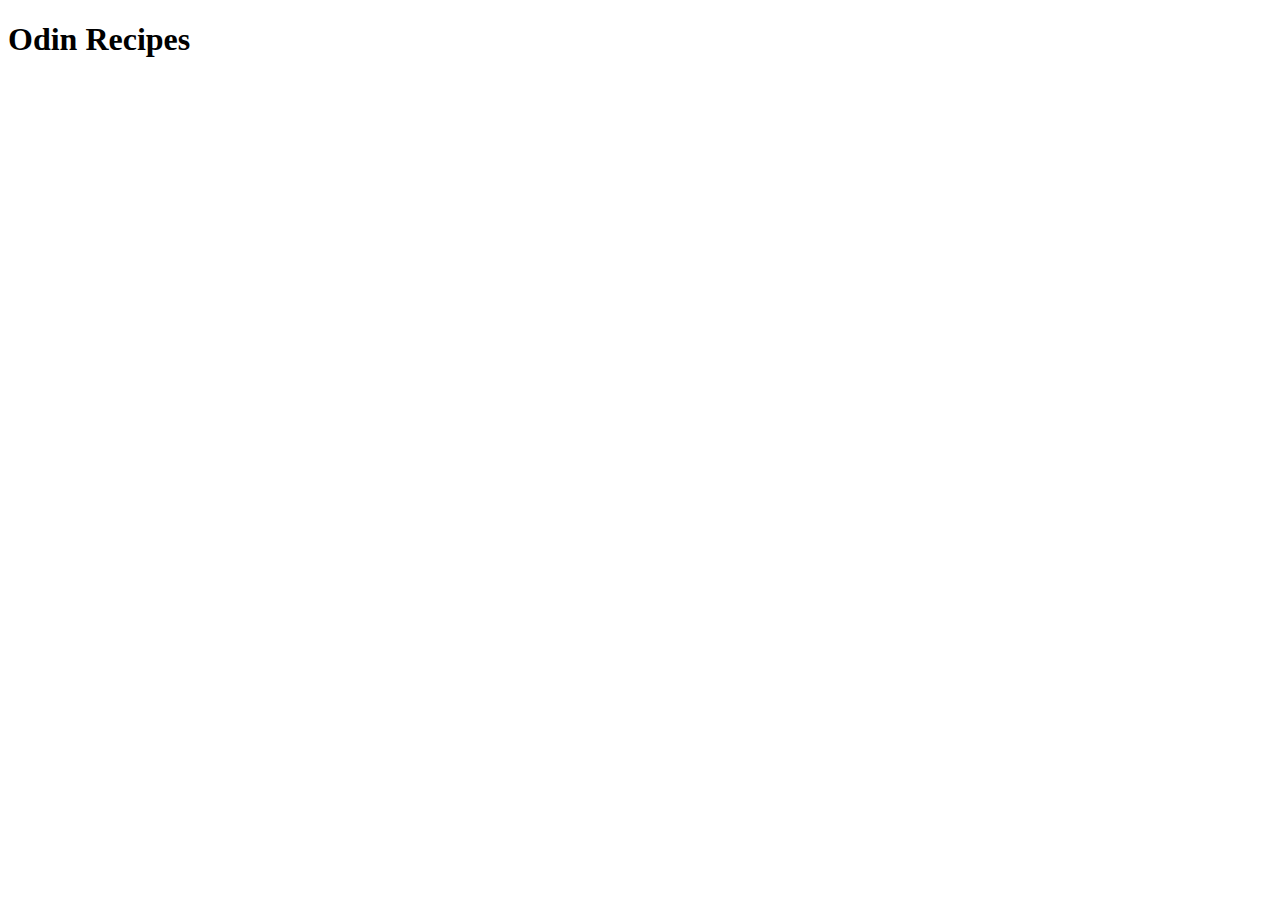
==== index.html @ 2b58d684 "Add index.html" ====
<!DOCTYPE html>
<html lang="en">
<head>
    <meta charset="UTF-8">
    <meta http-equiv="X-UA-Compatible" content="IE=edge">
    <meta name="viewport" content="width=device-width, initial-scale=1.0">
    <title>Odin Recipes</title>
</head>
<body>
   <h1>Odin Recipes</h1> 
</body>
</html>
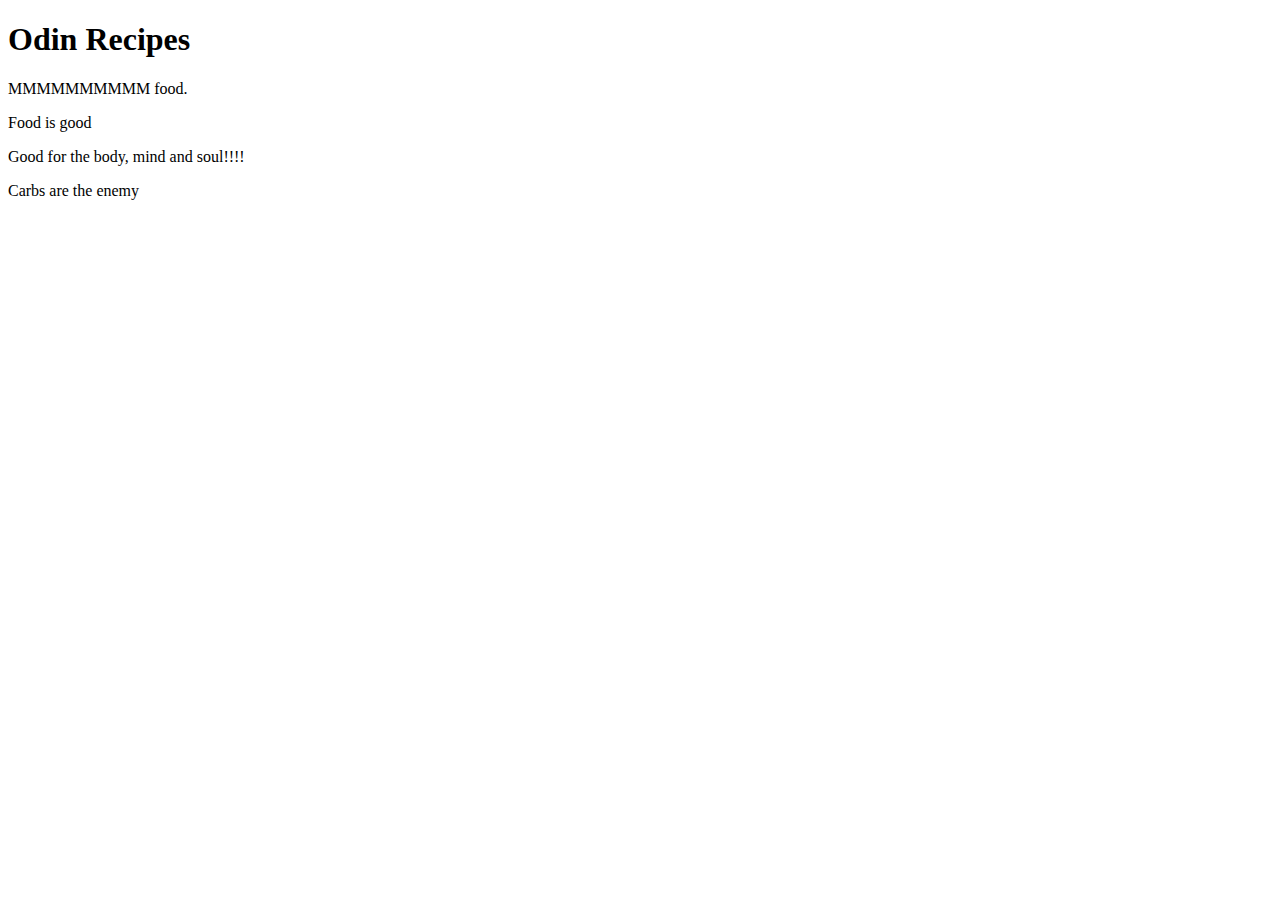
==== commit cab1868b: "Edit README.md and index.html" ====
--- a/index.html
+++ b/index.html
@@ -8,5 +8,9 @@
 </head>
 <body>
    <h1>Odin Recipes</h1> 
+   <p>MMMMMMMMMM food.</p>
+   <p>Food is good</p>
+   <p>Good for the body, mind and soul!!!!</p>
+   <P>Carbs are the enemy</P>
 </body>
 </html>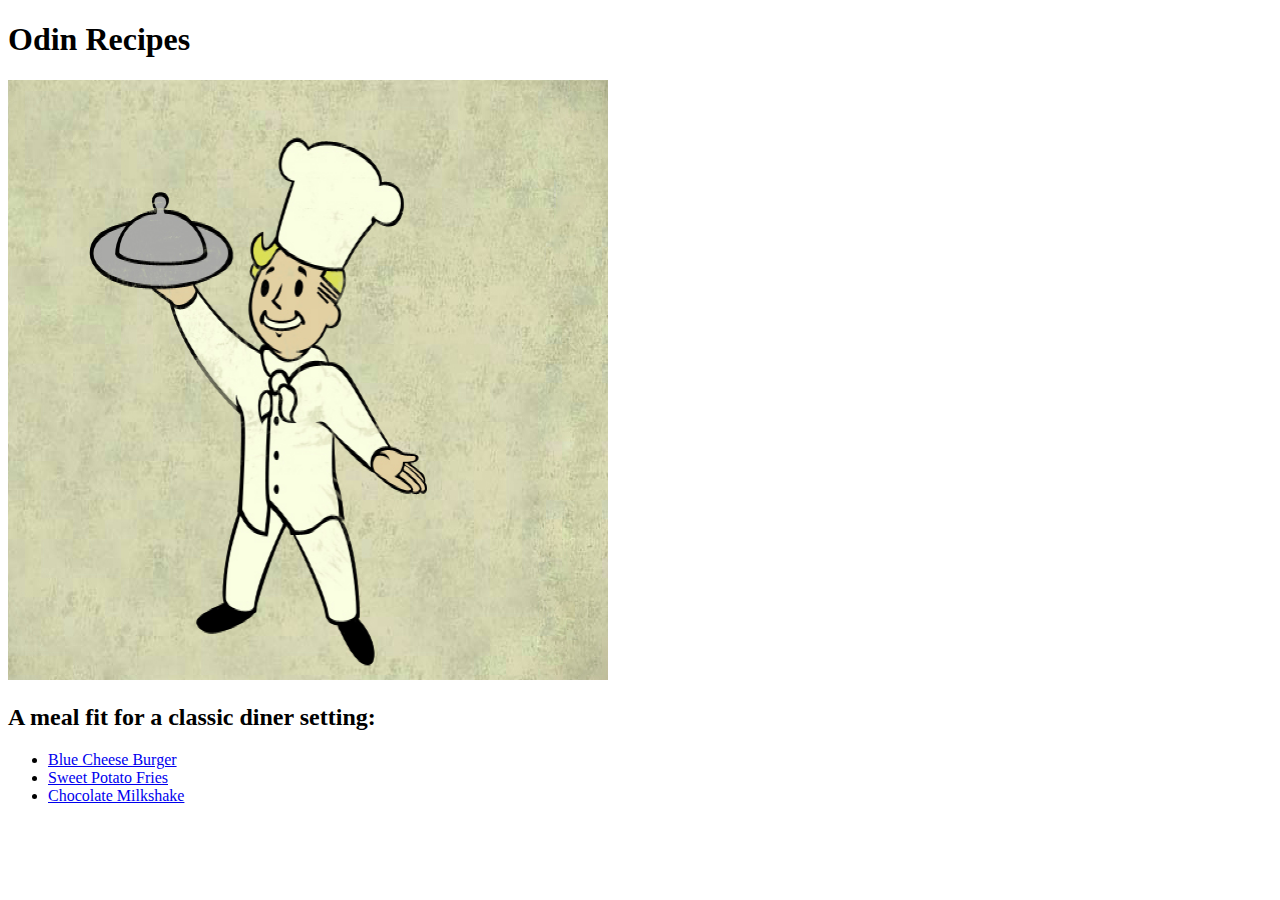
==== commit 96b52b2f: "Edit index.html and files in recipes directory" ====
--- a/index.html
+++ b/index.html
@@ -7,10 +7,13 @@
     <title>Odin Recipes</title>
 </head>
 <body>
-   <h1>Odin Recipes</h1> 
-   <p>MMMMMMMMMM food.</p>
-   <p>Food is good</p>
-   <p>Good for the body, mind and soul!!!!</p>
-   <P>Carbs are the enemy</P>
+   <h1>Odin Recipes</h1>
+   <img src="images/chef-vault-boy.jpg" alt="chef" width="600" height="600">
+   <h2>A meal fit for a classic diner setting:</h2>
+   <ul>
+       <li><a href="recipes/burger.html">Blue Cheese Burger</a></li>
+       <li><a href="recipes/fries.html">Sweet Potato Fries</a></li>
+       <li><a href="recipes/milkshake.html">Chocolate Milkshake</a></li>
+   </ul>
 </body>
 </html>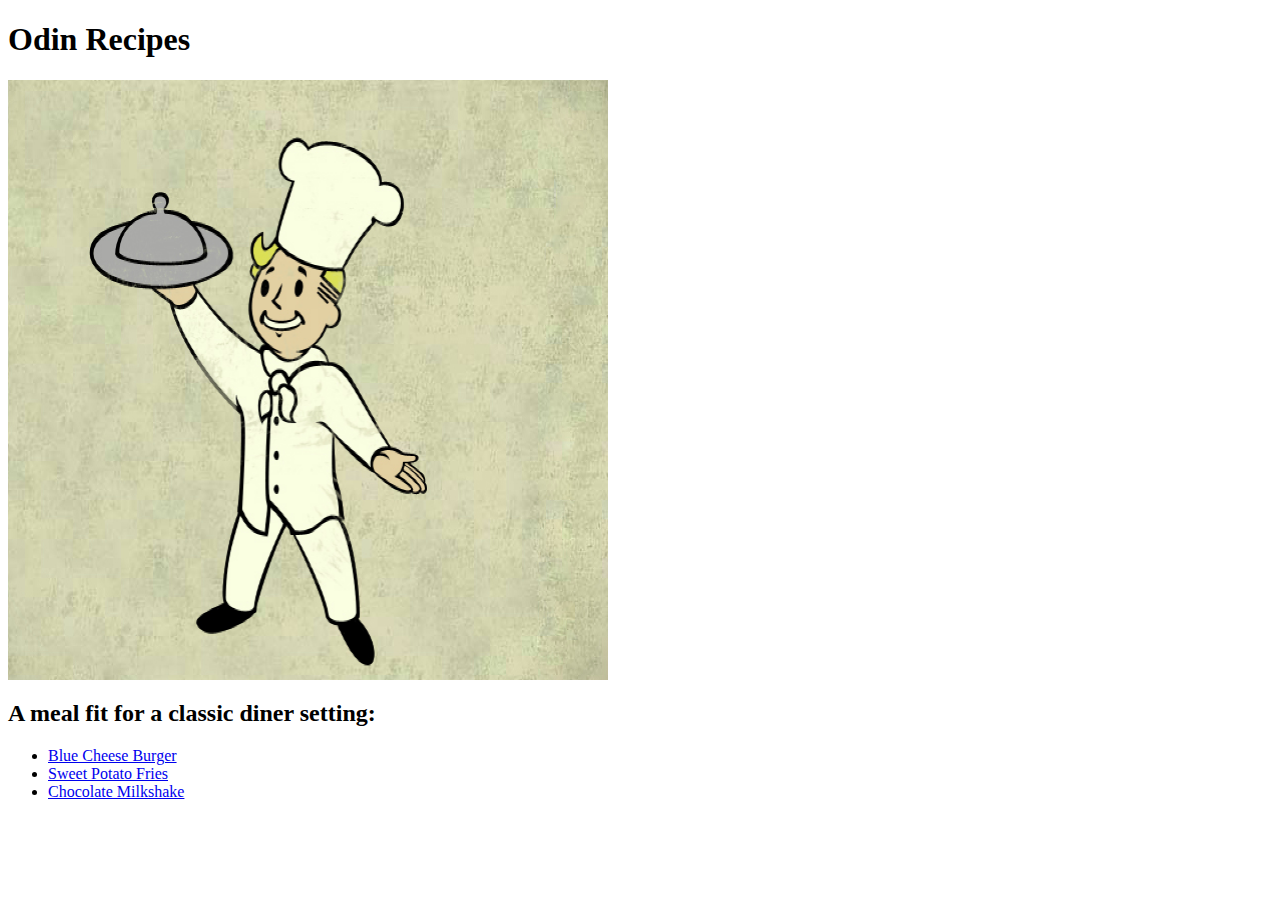
==== commit 25011007: "New css file and directory" ====
--- a/index.html
+++ b/index.html
@@ -5,10 +5,14 @@
     <meta http-equiv="X-UA-Compatible" content="IE=edge">
     <meta name="viewport" content="width=device-width, initial-scale=1.0">
     <title>Odin Recipes</title>
+    <link rel="stylesheet" href="css/styles.css">
 </head>
+<div class="container">
 <body>
    <h1>Odin Recipes</h1>
-   <img src="images/chef-vault-boy.jpg" alt="chef" width="600" height="600">
+    <div class="img">
+    <img src="images/chef-vault-boy.jpg" alt="chef" width="600" height="600">
+    </div>
    <h2>A meal fit for a classic diner setting:</h2>
    <ul>
        <li><a href="recipes/burger.html">Blue Cheese Burger</a></li>
@@ -16,4 +20,7 @@
        <li><a href="recipes/milkshake.html">Chocolate Milkshake</a></li>
    </ul>
 </body>
-</html>+</div>
+</html>
+
+<!---->--- a/css/styles.css
+++ b/css/styles.css
@@ -0,0 +1,23 @@
+.container {
+    background-color: rgb(255, 255, 255);
+}
+
+.img {
+    width: 600px;
+    height: 600px;
+    border-radius: 50%;
+}
+
+.recipe-image {
+    width: 300px;
+    height: 300px;
+    border-radius: 10%;
+}
+
+.external-method {
+    background-color: red;
+    color: white;
+    text-align: center;
+    font-size: 32px;
+    font-weight: bold;
+  }